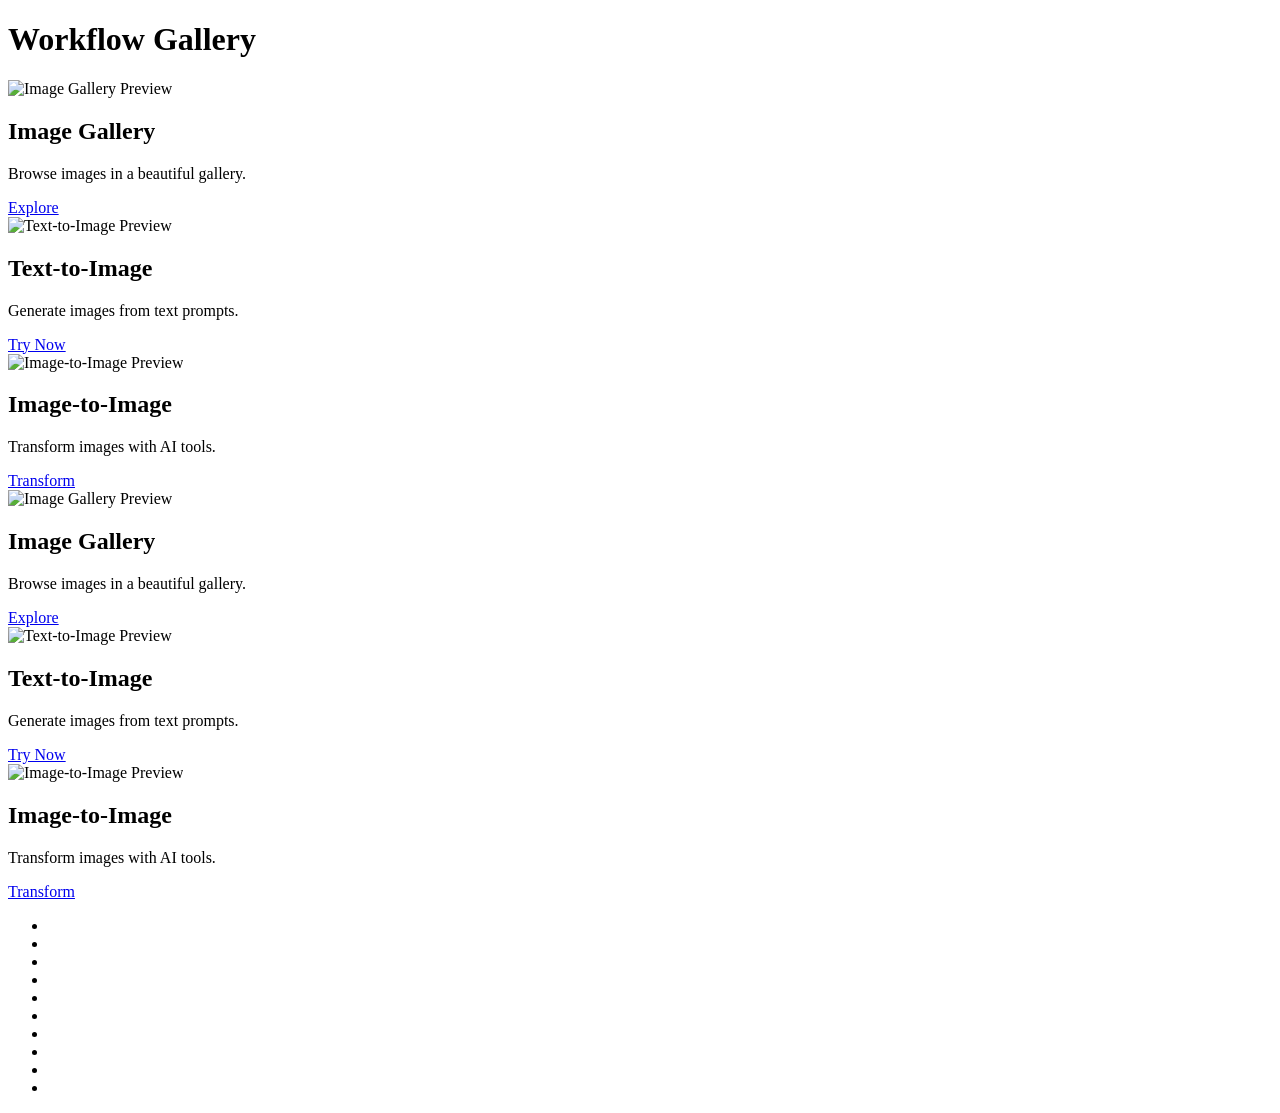
==== templates/index.html @ 31f8a65d "ss" ====
<!DOCTYPE html>
<html lang="en">
<head>
    <meta charset="UTF-8">
    <meta name="viewport" content="width=device-width, initial-scale=1.0">
    <title>Workflow Gallery</title>
    <link rel="stylesheet" href="/static/css/style.css">
     
</head>
<body>
    <header>
        <div class="container">
        <h1>Workflow Gallery</h1>
    </div>
    </header>
 
       
    <main class="workflow-grid">
        <div class="workflow-card">
            <img src="/static/1.png" alt="Image Gallery Preview">
            <h2>Image Gallery</h2>
            <p>Browse images in a beautiful gallery.</p>
            <a href="/modal" class="btn">Explore</a>
        </div>
        <div class="workflow-card">
            <img src="/static/1.png" alt="Text-to-Image Preview">
            <h2>Text-to-Image</h2>
            <p>Generate images from text prompts.</p>
            <a href="/easyrun" class="btn">Try Now</a>
        </div>
        <div class="workflow-card">
            <img src="/static/1.png" alt="Image-to-Image Preview">
            <h2>Image-to-Image</h2>
            <p>Transform images with AI tools.</p>
            <a href="#" class="btn">Transform</a>
        </div>
        <div class="workflow-card">
            <img src="/static/1.png" alt="Image Gallery Preview">
            <h2>Image Gallery</h2>
            <p>Browse images in a beautiful gallery.</p>
            <a href="/gallery" class="btn">Explore</a>
        </div>
        <div class="workflow-card">
            <img src="/static/1.png" alt="Text-to-Image Preview">
            <h2>Text-to-Image</h2>
            <p>Generate images from text prompts.</p>
            <a href="#" class="btn">Try Now</a>
        </div>
        <div class="workflow-card">
            <img src="/static/1.png" alt="Image-to-Image Preview">
            <h2>Image-to-Image</h2>
            <p>Transform images with AI tools.</p>
            <a href="#" class="btn">Transform</a>
        </div>
        
    </main>



  
    <ul class="circles">
        <li></li>
        <li></li>
        <li></li>
        <li></li>
        <li></li>
        <li></li>
        <li></li>
        <li></li>
        <li></li>
        <li></li>
</ul>

</body>
</html>
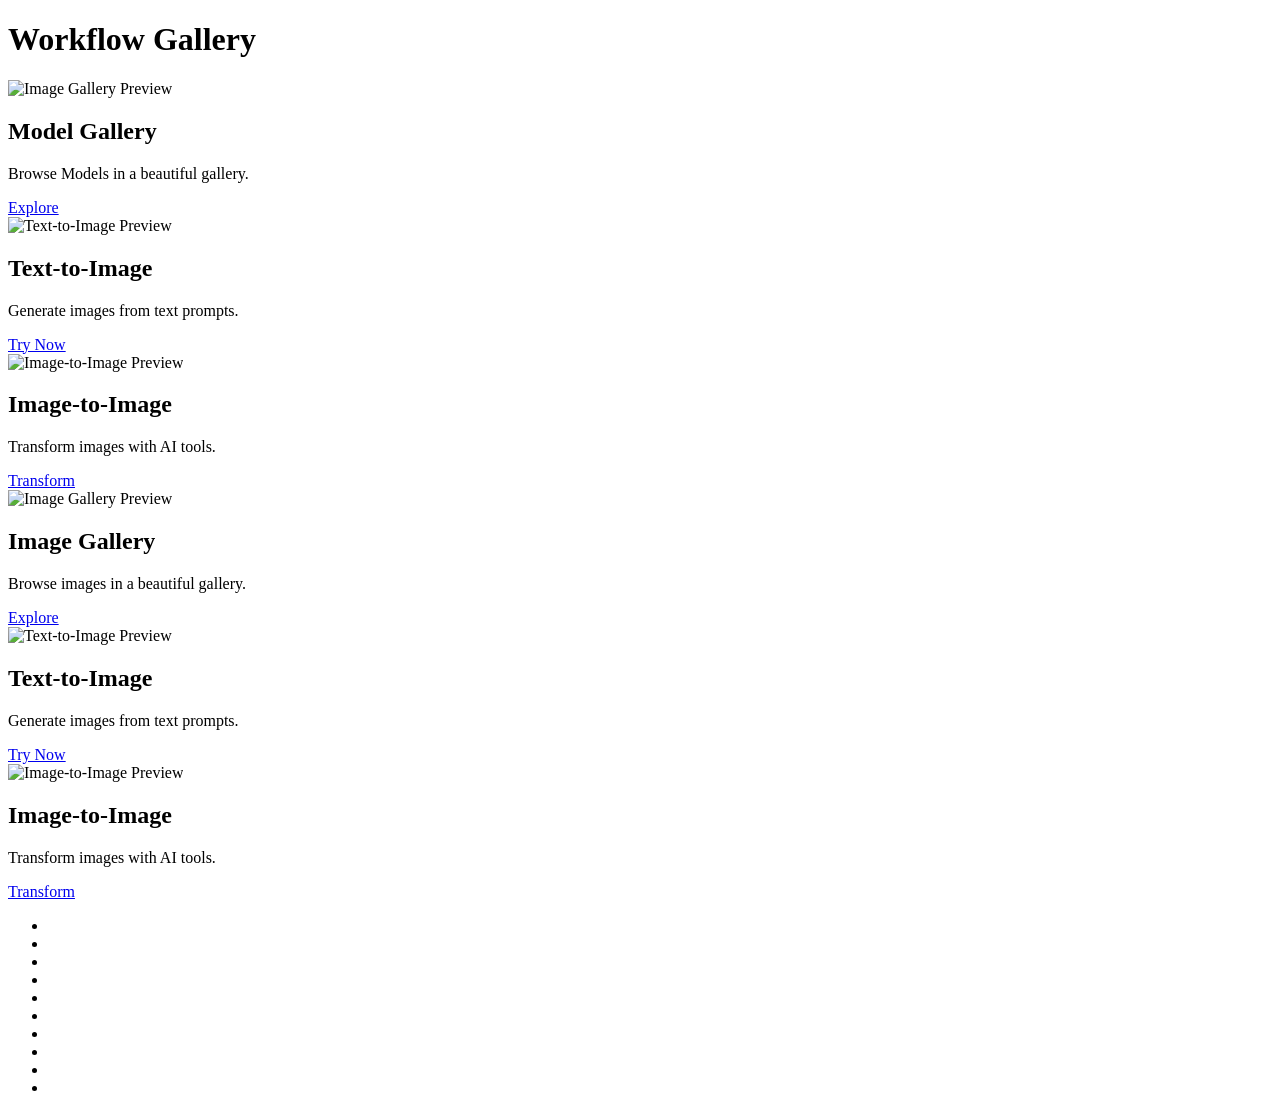
==== commit f919874b: "cv" ====
--- a/templates/index.html
+++ b/templates/index.html
@@ -18,8 +18,8 @@
     <main class="workflow-grid">
         <div class="workflow-card">
             <img src="/static/1.png" alt="Image Gallery Preview">
-            <h2>Image Gallery</h2>
-            <p>Browse images in a beautiful gallery.</p>
+            <h2>Model Gallery</h2>
+            <p>Browse Models in a beautiful gallery.</p>
             <a href="/modal" class="btn">Explore</a>
         </div>
         <div class="workflow-card">
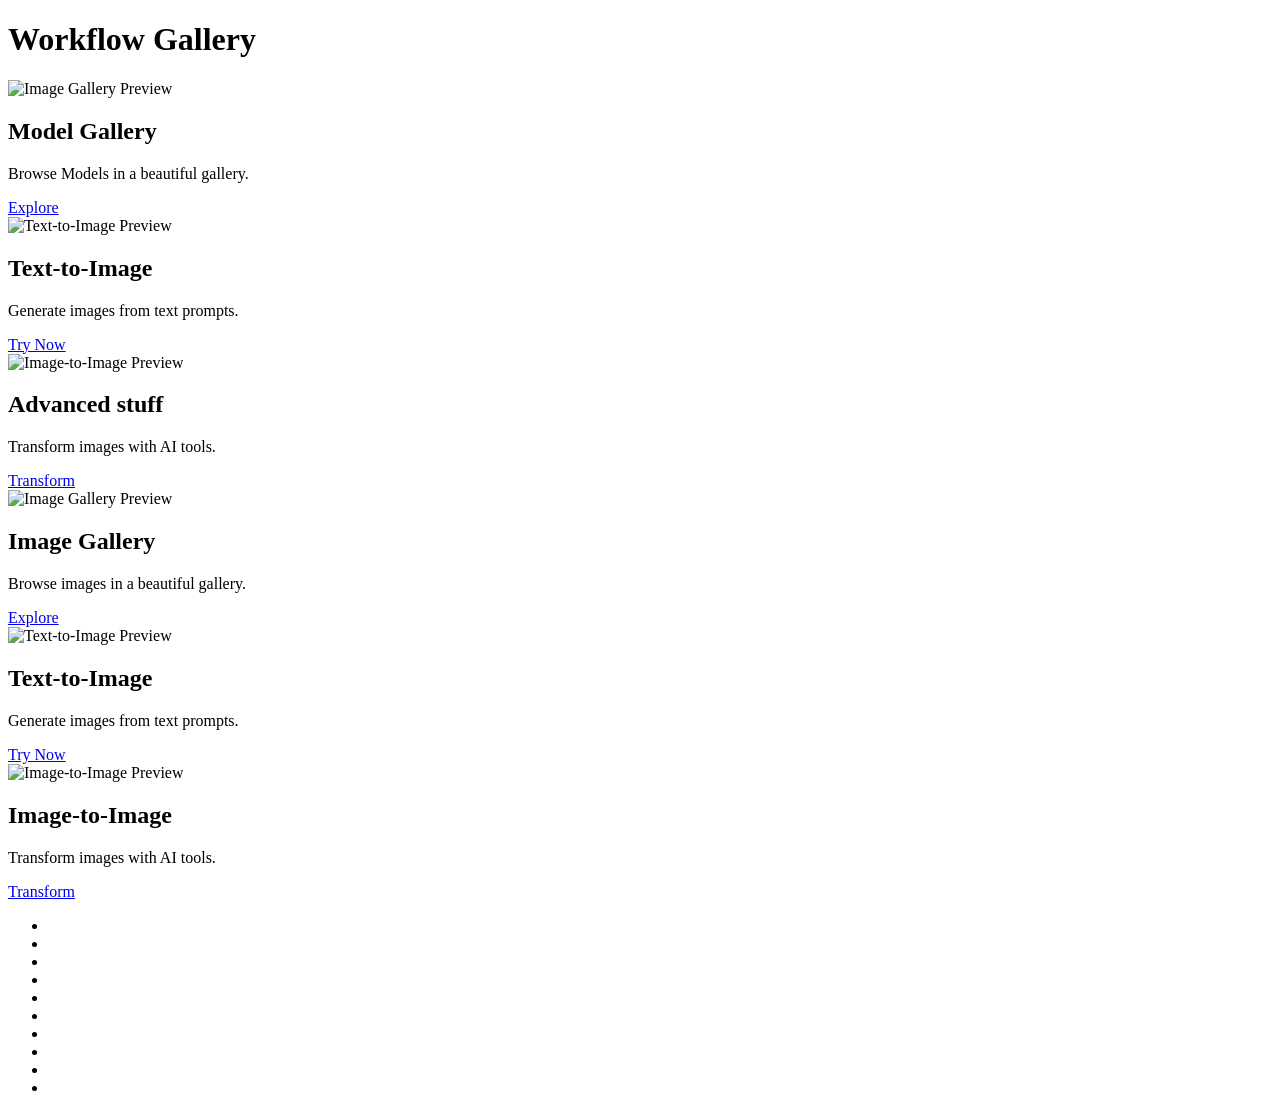
==== commit a6251909: "fgbv" ====
--- a/templates/index.html
+++ b/templates/index.html
@@ -30,9 +30,9 @@
         </div>
         <div class="workflow-card">
             <img src="/static/1.png" alt="Image-to-Image Preview">
-            <h2>Image-to-Image</h2>
+            <h2>Advanced stuff</h2>
             <p>Transform images with AI tools.</p>
-            <a href="#" class="btn">Transform</a>
+            <a href="/adv" class="btn">Transform</a>
         </div>
         <div class="workflow-card">
             <img src="/static/1.png" alt="Image Gallery Preview">
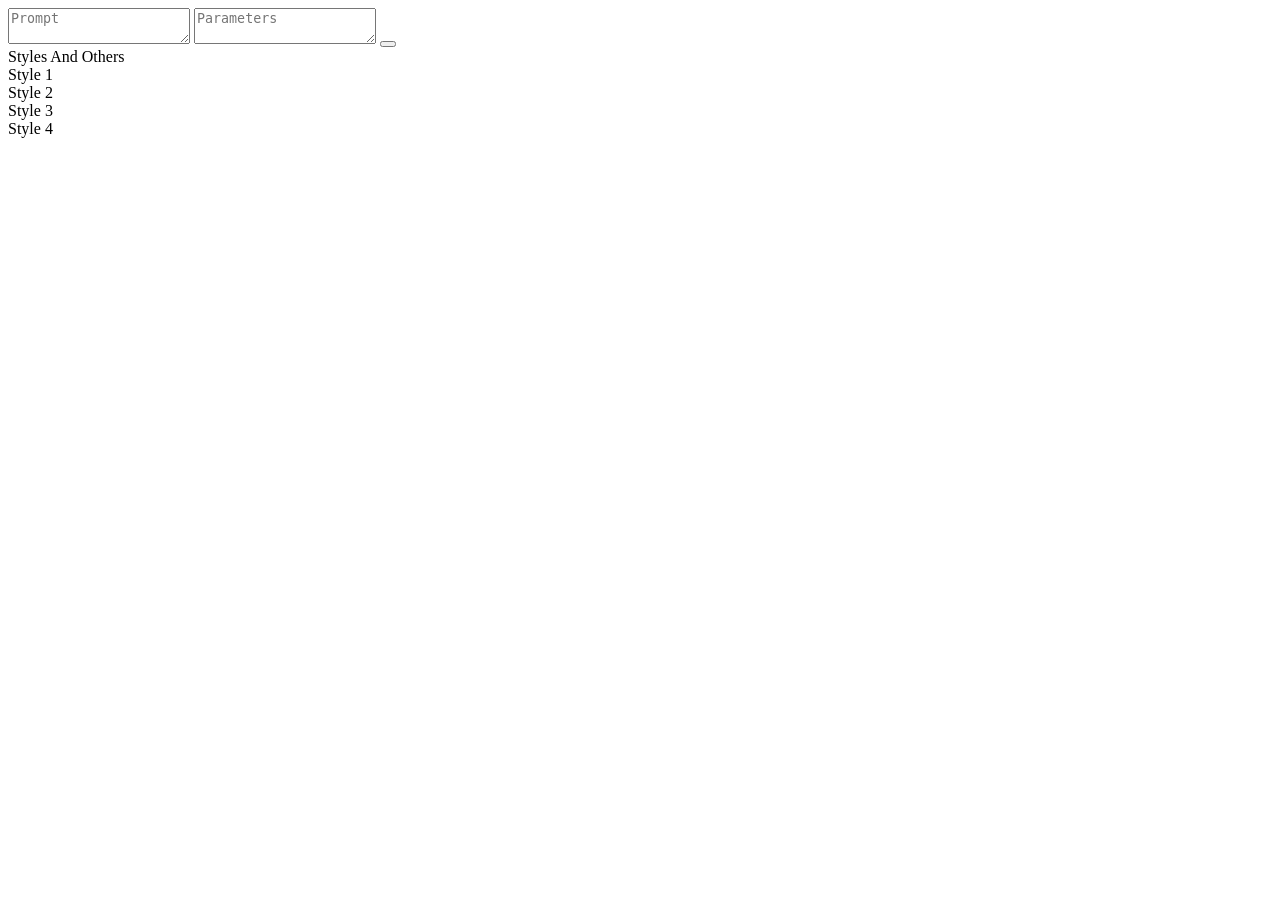
==== commit 09da03b4: "What The fuck AM i doing with my life" ====
--- a/templates/index.html
+++ b/templates/index.html
@@ -3,73 +3,25 @@
 <head>
     <meta charset="UTF-8">
     <meta name="viewport" content="width=device-width, initial-scale=1.0">
-    <title>Workflow Gallery</title>
-    <link rel="stylesheet" href="/static/css/style.css">
-     
-</head>
+    <title>Document</title>
+    <link rel="stylesheet" href="static/css/style.css">
+    <link rel="preconnect" href="https://fonts.googleapis.com">
+    <link rel="preconnect" href="https://fonts.gstatic.com" crossorigin>
+    <link href="https://fonts.googleapis.com/css2?family=Josefin+Slab:wght@100;400;700&display=swap" rel="stylesheet">
 <body>
-    <header>
-        <div class="container">
-        <h1>Workflow Gallery</h1>
+<section>
+    <textarea placeholder="Prompt" name="prompt" id=""></textarea>
+    <textarea placeholder="Parameters" name="parameters" id=""></textarea>
+    <button id="generate"></button>
+</section>
+    <div class="others">
+        <div class="text">Styles And Others</div>
+        <div class="styles">
+            <div class="style">Style 1</div>
+            <div class="style">Style 2</div>
+            <div class="style">Style 3</div>
+            <div class="style">Style 4</div>
+        </div>
     </div>
-    </header>
- 
-       
-    <main class="workflow-grid">
-        <div class="workflow-card">
-            <img src="/static/1.png" alt="Image Gallery Preview">
-            <h2>Model Gallery</h2>
-            <p>Browse Models in a beautiful gallery.</p>
-            <a href="/modal" class="btn">Explore</a>
-        </div>
-        <div class="workflow-card">
-            <img src="/static/1.png" alt="Text-to-Image Preview">
-            <h2>Text-to-Image</h2>
-            <p>Generate images from text prompts.</p>
-            <a href="/easyrun" class="btn">Try Now</a>
-        </div>
-        <div class="workflow-card">
-            <img src="/static/1.png" alt="Image-to-Image Preview">
-            <h2>Advanced stuff</h2>
-            <p>Transform images with AI tools.</p>
-            <a href="/adv" class="btn">Transform</a>
-        </div>
-        <div class="workflow-card">
-            <img src="/static/1.png" alt="Image Gallery Preview">
-            <h2>Image Gallery</h2>
-            <p>Browse images in a beautiful gallery.</p>
-            <a href="/gallery" class="btn">Explore</a>
-        </div>
-        <div class="workflow-card">
-            <img src="/static/1.png" alt="Text-to-Image Preview">
-            <h2>Text-to-Image</h2>
-            <p>Generate images from text prompts.</p>
-            <a href="#" class="btn">Try Now</a>
-        </div>
-        <div class="workflow-card">
-            <img src="/static/1.png" alt="Image-to-Image Preview">
-            <h2>Image-to-Image</h2>
-            <p>Transform images with AI tools.</p>
-            <a href="#" class="btn">Transform</a>
-        </div>
-        
-    </main>
-
-
-
-  
-    <ul class="circles">
-        <li></li>
-        <li></li>
-        <li></li>
-        <li></li>
-        <li></li>
-        <li></li>
-        <li></li>
-        <li></li>
-        <li></li>
-        <li></li>
-</ul>
-
 </body>
-</html>
+</html>
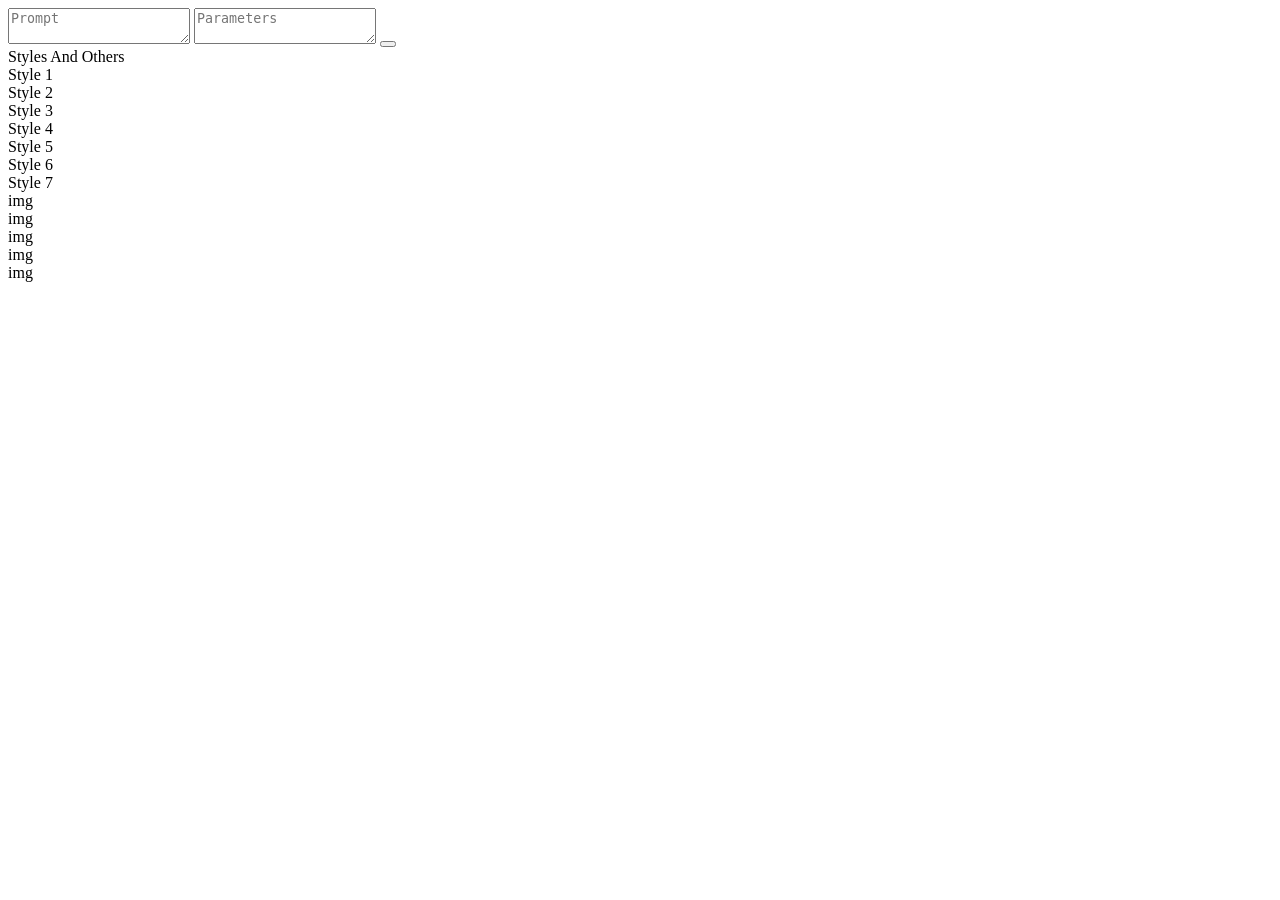
==== commit a9fd924f: "aa" ====
--- a/templates/index.html
+++ b/templates/index.html
@@ -21,6 +21,17 @@
             <div class="style">Style 2</div>
             <div class="style">Style 3</div>
             <div class="style">Style 4</div>
+            <div class="style">Style 5</div>
+            <div class="style">Style 6</div>
+            <div class="style">Style 7</div>
+        </div>
+        <div class="output">
+            <div class="image">img</div>
+            <div class="image">img</div>
+            <div class="image">img</div>
+            <div class="image">img</div>
+            <div class="image">img</div>
+
         </div>
     </div>
 </body>
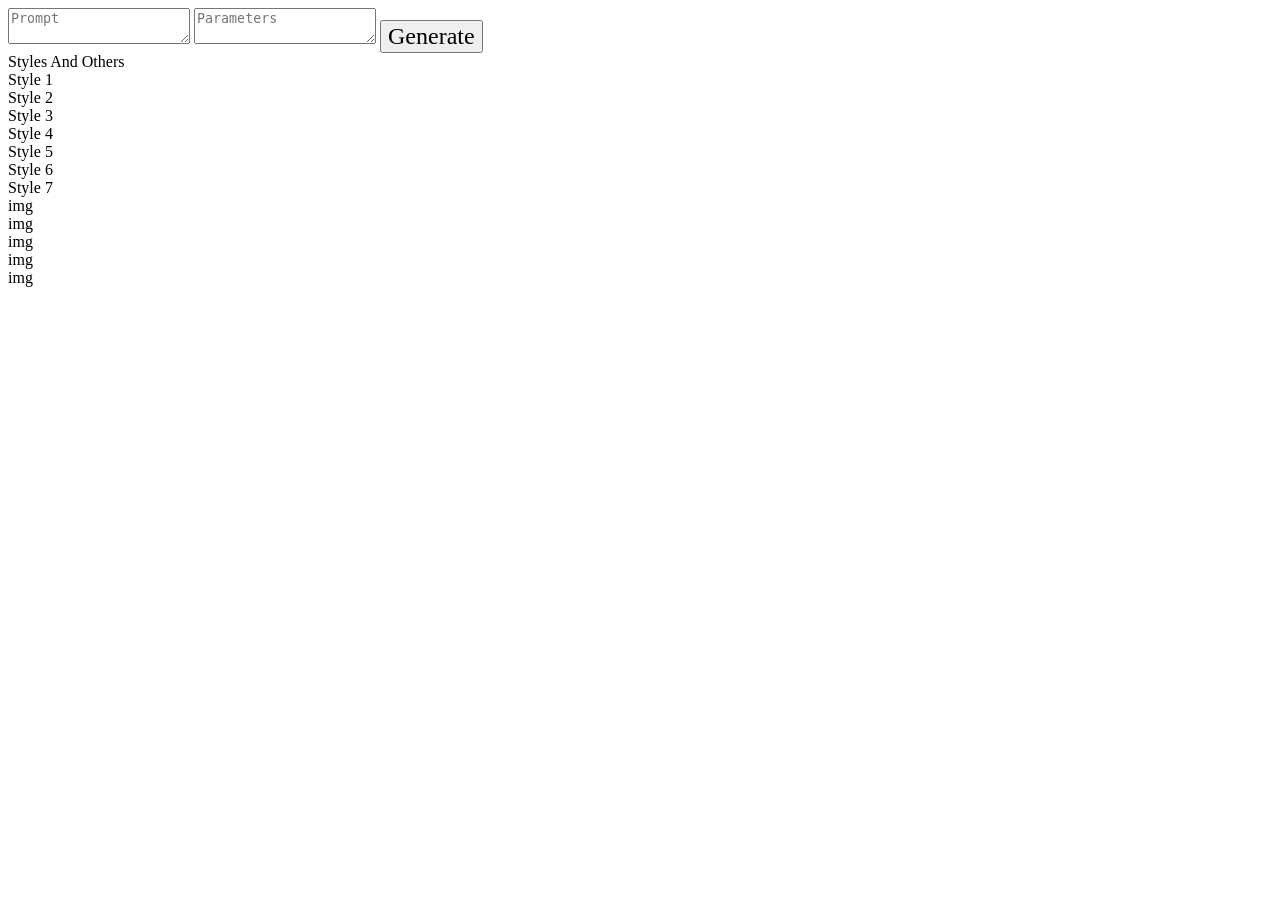
==== commit b526c6cf: "aa" ====
--- a/templates/index.html
+++ b/templates/index.html
@@ -12,7 +12,7 @@
 <section>
     <textarea placeholder="Prompt" name="prompt" id=""></textarea>
     <textarea placeholder="Parameters" name="parameters" id=""></textarea>
-    <button id="generate"></button>
+    <button style="font-family: 'Josefin Slab', serif;  font-size: 1.5em;"  id="generate">Generate</button>
 </section>
     <div class="others">
         <div class="text">Styles And Others</div>
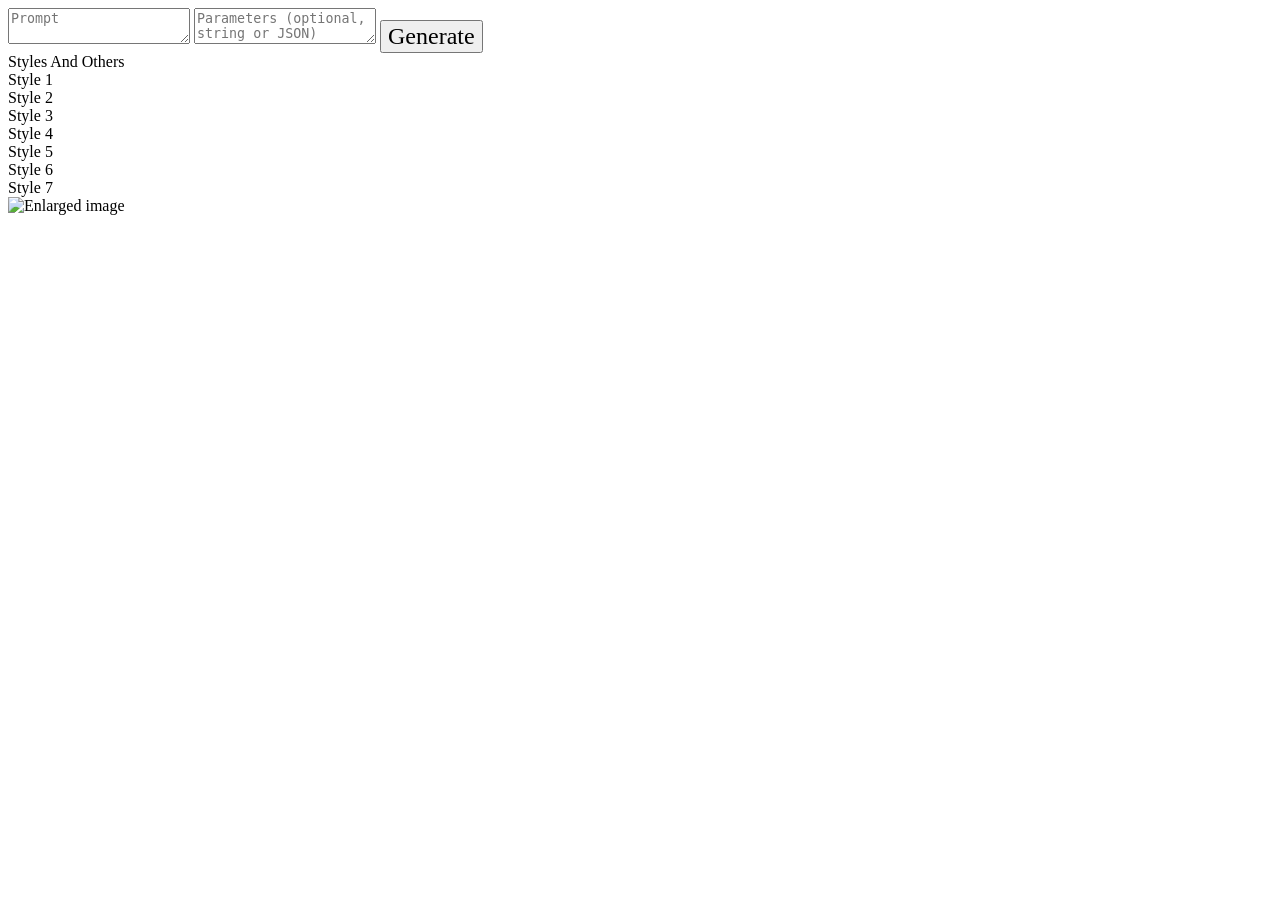
==== commit eed09ac6: "newnew" ====
--- a/templates/index.html
+++ b/templates/index.html
@@ -3,20 +3,59 @@
 <head>
     <meta charset="UTF-8">
     <meta name="viewport" content="width=device-width, initial-scale=1.0">
-    <title>Document</title>
+    <title>Image Generator</title>
     <link rel="stylesheet" href="static/css/style.css">
     <link rel="preconnect" href="https://fonts.googleapis.com">
     <link rel="preconnect" href="https://fonts.gstatic.com" crossorigin>
     <link href="https://fonts.googleapis.com/css2?family=Josefin+Slab:wght@100;400;700&display=swap" rel="stylesheet">
+    <style>
+        /* Add this style to hide the loading indicator initially */
+        #loading-indicator.hidden {
+            display: none;
+        }
+        /* Basic styling for generated images */
+        .output img {
+            max-width: 25%;
+            margin: 5px;
+            border: 1px solid #ccc;
+        }
+        /* Simple loading animation (replace with your preferred one) */
+        #loading-indicator {
+            display: flex;
+            justify-content: center;
+            align-items: center;
+            min-height: 25%; /* Example height */
+       
+            color: #555;
+            aspect-ratio: 1/1;
+        }
+        #loading-indicator.loading::after {
+             content: '';
+             display: block;
+             width: 30px;
+             height: 30px;
+             border: 4px solid #262626; /* Light grey */
+             border-top: 4px solid #ffffff; /* Blue */
+             border-radius: 50%;
+             animation: spin 1s linear infinite;
+        }
+        @keyframes spin {
+            0% { transform: rotate(0deg); }
+            100% { transform: rotate(360deg); }
+        }
+
+    </style>
+</head>
 <body>
 <section>
-    <textarea placeholder="Prompt" name="prompt" id=""></textarea>
-    <textarea placeholder="Parameters" name="parameters" id=""></textarea>
-    <button style="font-family: 'Josefin Slab', serif;  font-size: 1.5em;"  id="generate">Generate</button>
+    <textarea placeholder="Prompt" name="prompt" id="prompt-input"></textarea>
+    <textarea placeholder="Parameters (optional, string or JSON)" name="parameters" id="parameters-input"></textarea>
+    <button style="font-family: 'Josefin Slab', serif;  font-size: 1.5em;" id="generate">Generate</button>
 </section>
     <div class="others">
         <div class="text">Styles And Others</div>
         <div class="styles">
+            <!-- Styles remain the same -->
             <div class="style">Style 1</div>
             <div class="style">Style 2</div>
             <div class="style">Style 3</div>
@@ -25,14 +64,15 @@
             <div class="style">Style 6</div>
             <div class="style">Style 7</div>
         </div>
-        <div class="output">
-            <div class="image">img</div>
-            <div class="image">img</div>
-            <div class="image">img</div>
-            <div class="image">img</div>
-            <div class="image">img</div>
-
+        <div class="output" id="output-container">
+            <!-- Initial placeholder/loading indicator -->
+            <div class="image hidden" id="loading-indicator">Loading...</div>
+            <!-- Generated images will be appended here -->
         </div>
     </div>
+    <div id="lightbox-overlay" class="lightbox-hidden">
+        <img id="lightbox-image" src="" alt="Enlarged image">
+    </div>
+<script src="/static/js/script.js"></script>
 </body>
 </html>
